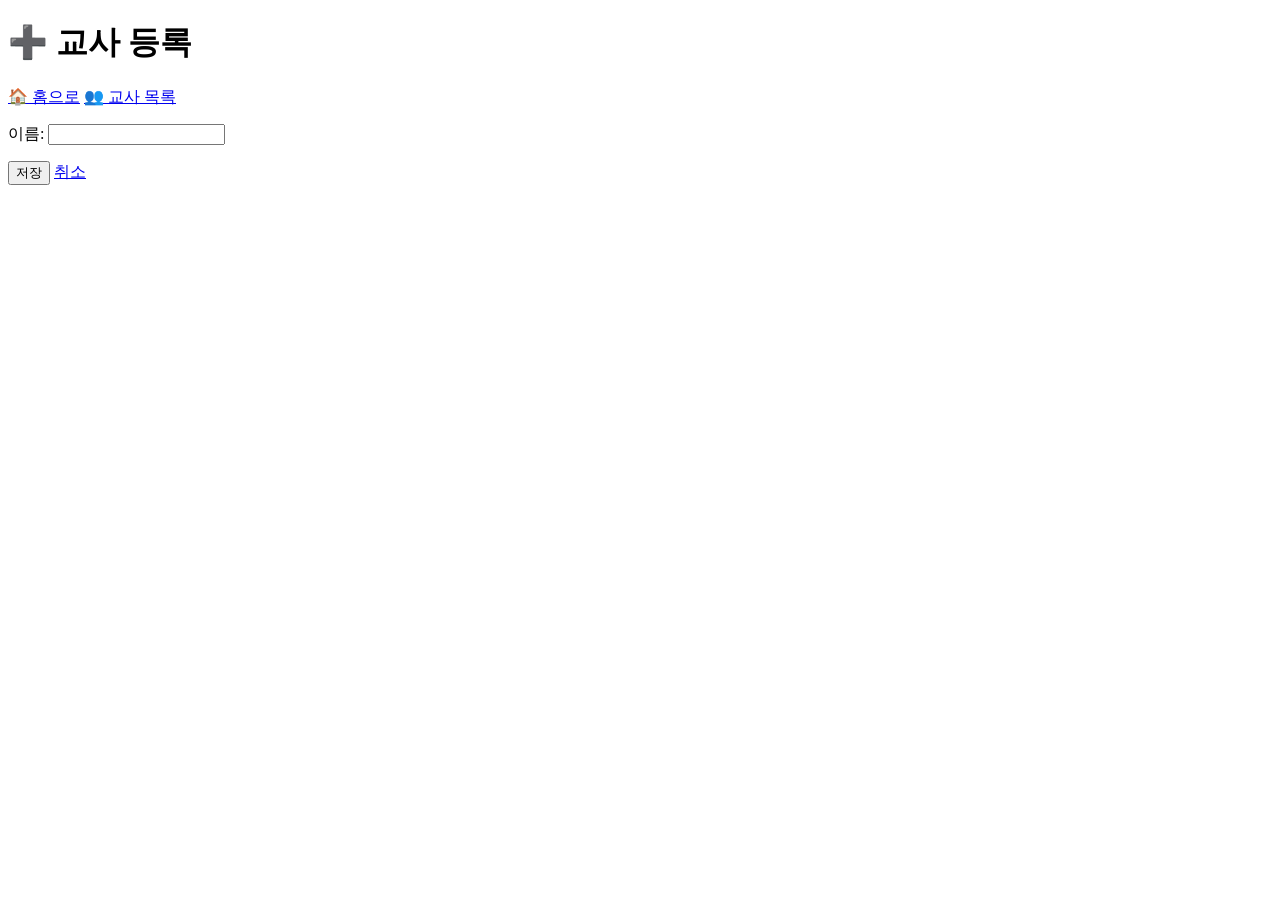
==== src/main/resources/templates/teacher-form.html @ bc393db3 "Edu System teacher html/css 추가" ====
<!DOCTYPE html>
<html lang="ko" xmlns:th="http://www.thymeleaf.org">
<head>
    <meta charset="UTF-8">
    <title>➕ 교사 등록</title>
    <link rel="stylesheet" th:href="@{/styles.css}"/>
</head>
<body>
<h1>➕ 교사 등록</h1>
<p>
    <a href="/">🏠 홈으로</a>
    <a href="/teachers">👥 교사 목록</a>
</p>
<form th:action="@{/teachers/add}" th:object="${teacher}" method="post">
    <p><label>이름: <input type="text" th:field="*{name}" required/></label></p>
    <p>
        <button type="submit">저장</button>
        <a href="/teachers">취소</a>
    </p>
</form>
</body>
</html>
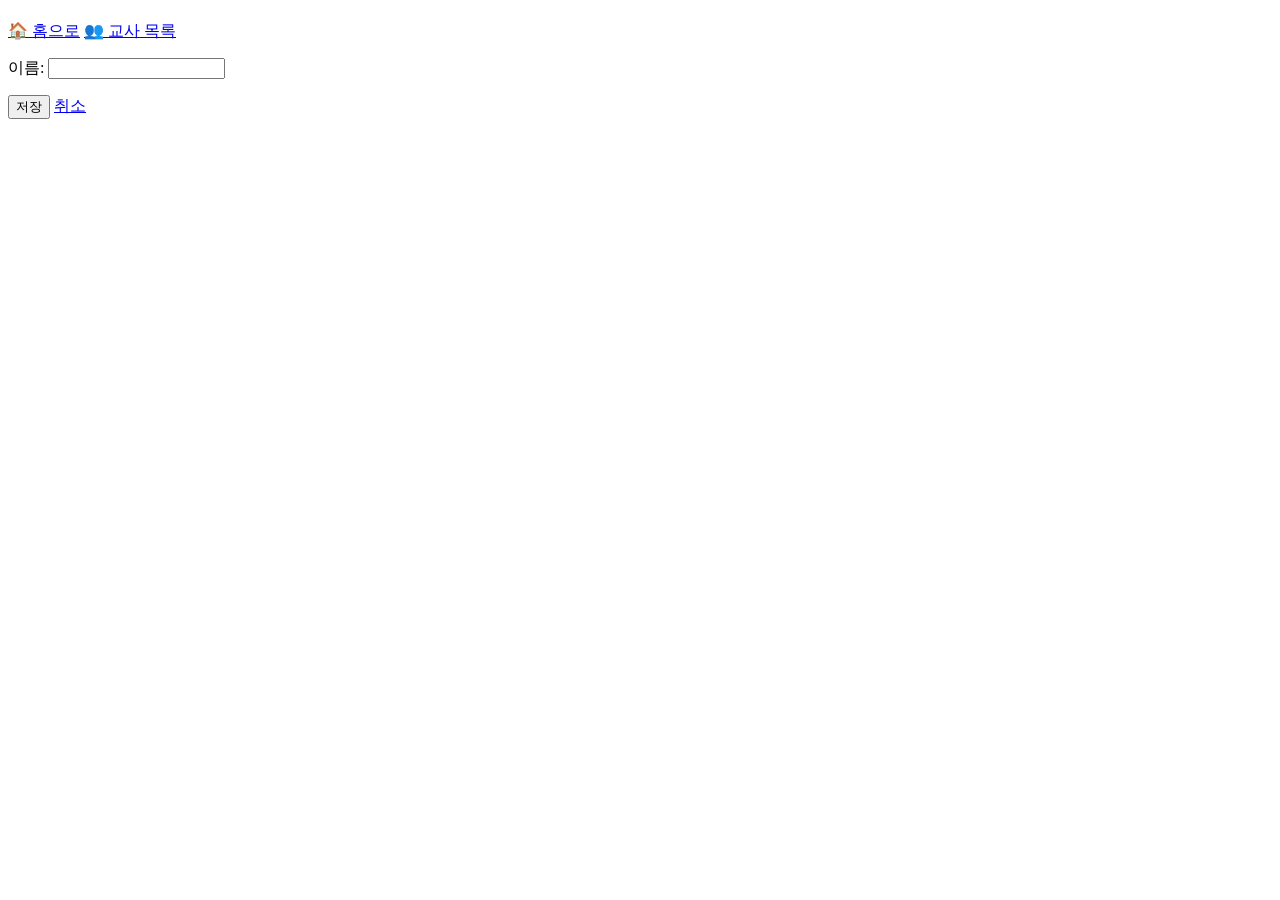
==== commit f23b9668: "Edu System teacher list 수정 기능 완료, html 동적 처리" ====
--- a/src/main/resources/templates/teacher-form.html
+++ b/src/main/resources/templates/teacher-form.html
@@ -2,16 +2,19 @@
 <html lang="ko" xmlns:th="http://www.thymeleaf.org">
 <head>
     <meta charset="UTF-8">
-    <title>➕ 교사 등록</title>
+    <title th:text="${teacher.id} == null ? '➕ 교사 등록' : '✏️ 교사 수정'"></title>
     <link rel="stylesheet" th:href="@{/styles.css}"/>
 </head>
 <body>
-<h1>➕ 교사 등록</h1>
+<h1 th:text="${teacher.id} == null ? '➕ 교사 등록' : '✏️ 교사 수정'"></h1>
+
 <p>
     <a href="/">🏠 홈으로</a>
     <a href="/teachers">👥 교사 목록</a>
 </p>
-<form th:action="@{/teachers/add}" th:object="${teacher}" method="post">
+
+<form th:action="${teacher.id} == null ? @{/teachers/add} : @{/teachers/edit}" th:object="${teacher}" method="post">
+    <input type="hidden" th:field="*{id}">
     <p><label>이름: <input type="text" th:field="*{name}" required/></label></p>
     <p>
         <button type="submit">저장</button>
